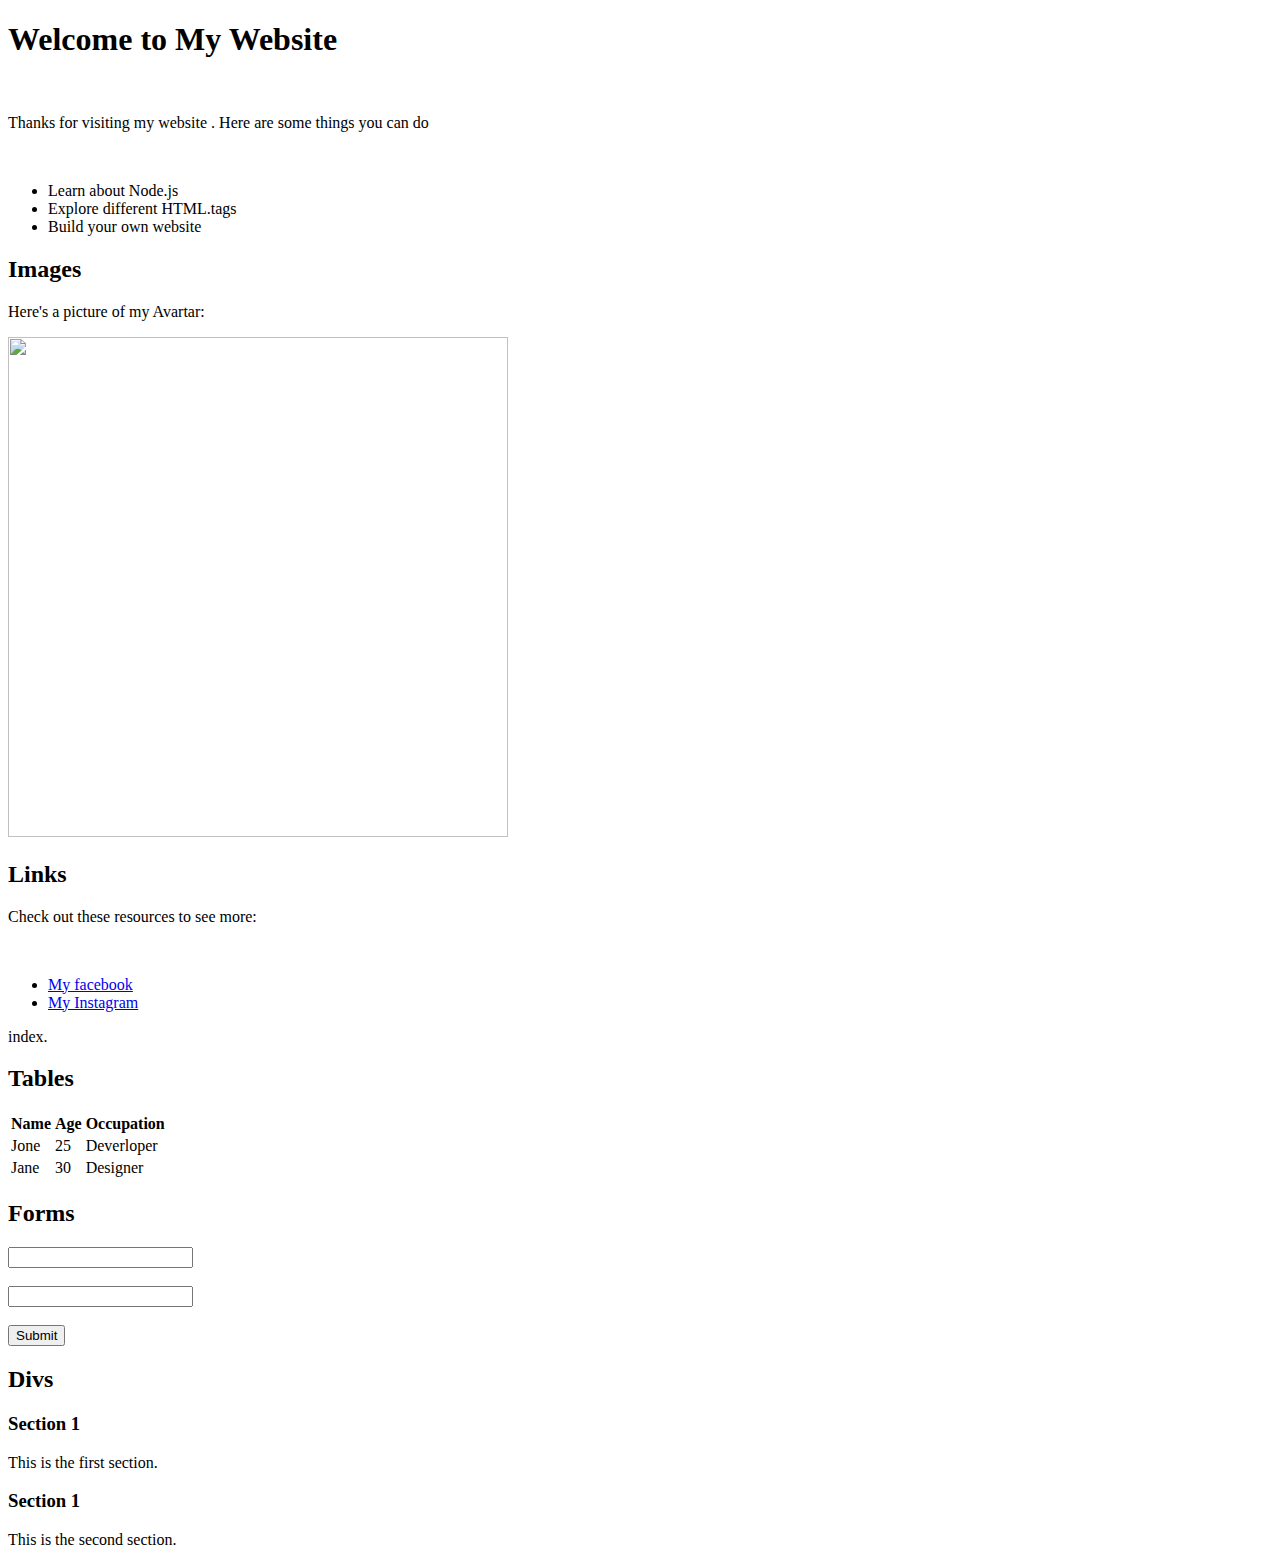
==== bt1.html @ 0014fbd8 "Add files via upload" ====
<!DOCTYPE html>
<html lang="en">
<head>
    <meta charset="UTF-8">
    <meta http-equiv="X-UA-Compatible" content="IE=edge">
    <meta name="viewport" content="width=device-width, initial-scale=1.0">
    <title>bai tap 1</title>
</head>
<body>
    <h1>Welcome to My Website</h1><br>
       <p>Thanks for visiting my website . Here are some things you can do</p><br>
       <ul>
            <li>Learn about Node.js</li>
            <li>Explore different HTML.tags</li>
            <li>Build your own website</li>
       </ul>

    <h2>Images</h2> 
         <p>Here's a picture of my Avartar:</p>  
             <img width="500" height="500" src="https://scontent.fdad1-3.fna.fbcdn.net/v/t39.30808-6/336311366_252490257110799_872575021874537496_n.jpg?_nc_cat=110&ccb=1-7&_nc_sid=09cbfe&_nc_ohc=1MpbB2sTmm8AX_2T3CP&_nc_ht=scontent.fdad1-3.fna&oh=00_AfAnKXKAEVegYBUytAEF2s9pM0nM7TlLU2oxGSn556UtwQ&oe=644D11EA" alt="">
    <h2>Links</h2>
         <p>Check out these resources to see more:</p><br>
           <ul>
                 <li>  
                     <a href="https://www.facebook.com/levan.huy.77715">My facebook</a>
                 </li>
                 <li>
                     <a href="https://www.instagram.com/levan.huy.1/">My Instagram</a>
                 </li>
           </ul> 
        <p>index.</p>       
    <h2>Tables</h2>     
    <table>
        <thead>
            <th>Name</th>
            <th>Age</th>
            <th>Occupation</th>
        </thead>
      <tbody>
          <tr>
            <td>Jone</td>
            <td>25</td>
            <td>Deverloper</td>
          </tr>
          <tr>
             <td>Jane</td>
             <td>30</td>
             <td>Designer</td>
          </tr>
      </tbody>
    </table>
    <h2>Forms</h2>
             <input type="text"><br><br>  
             <input type="text"><br><br>
             <button>Submit</button>
    <h2>Divs</h2>

    <h3>Section 1</h3>
    <p>This is the first section.</p>
    <h3>Section 1</h3>
    <p>This is the second section.</p>
</body>
</html>
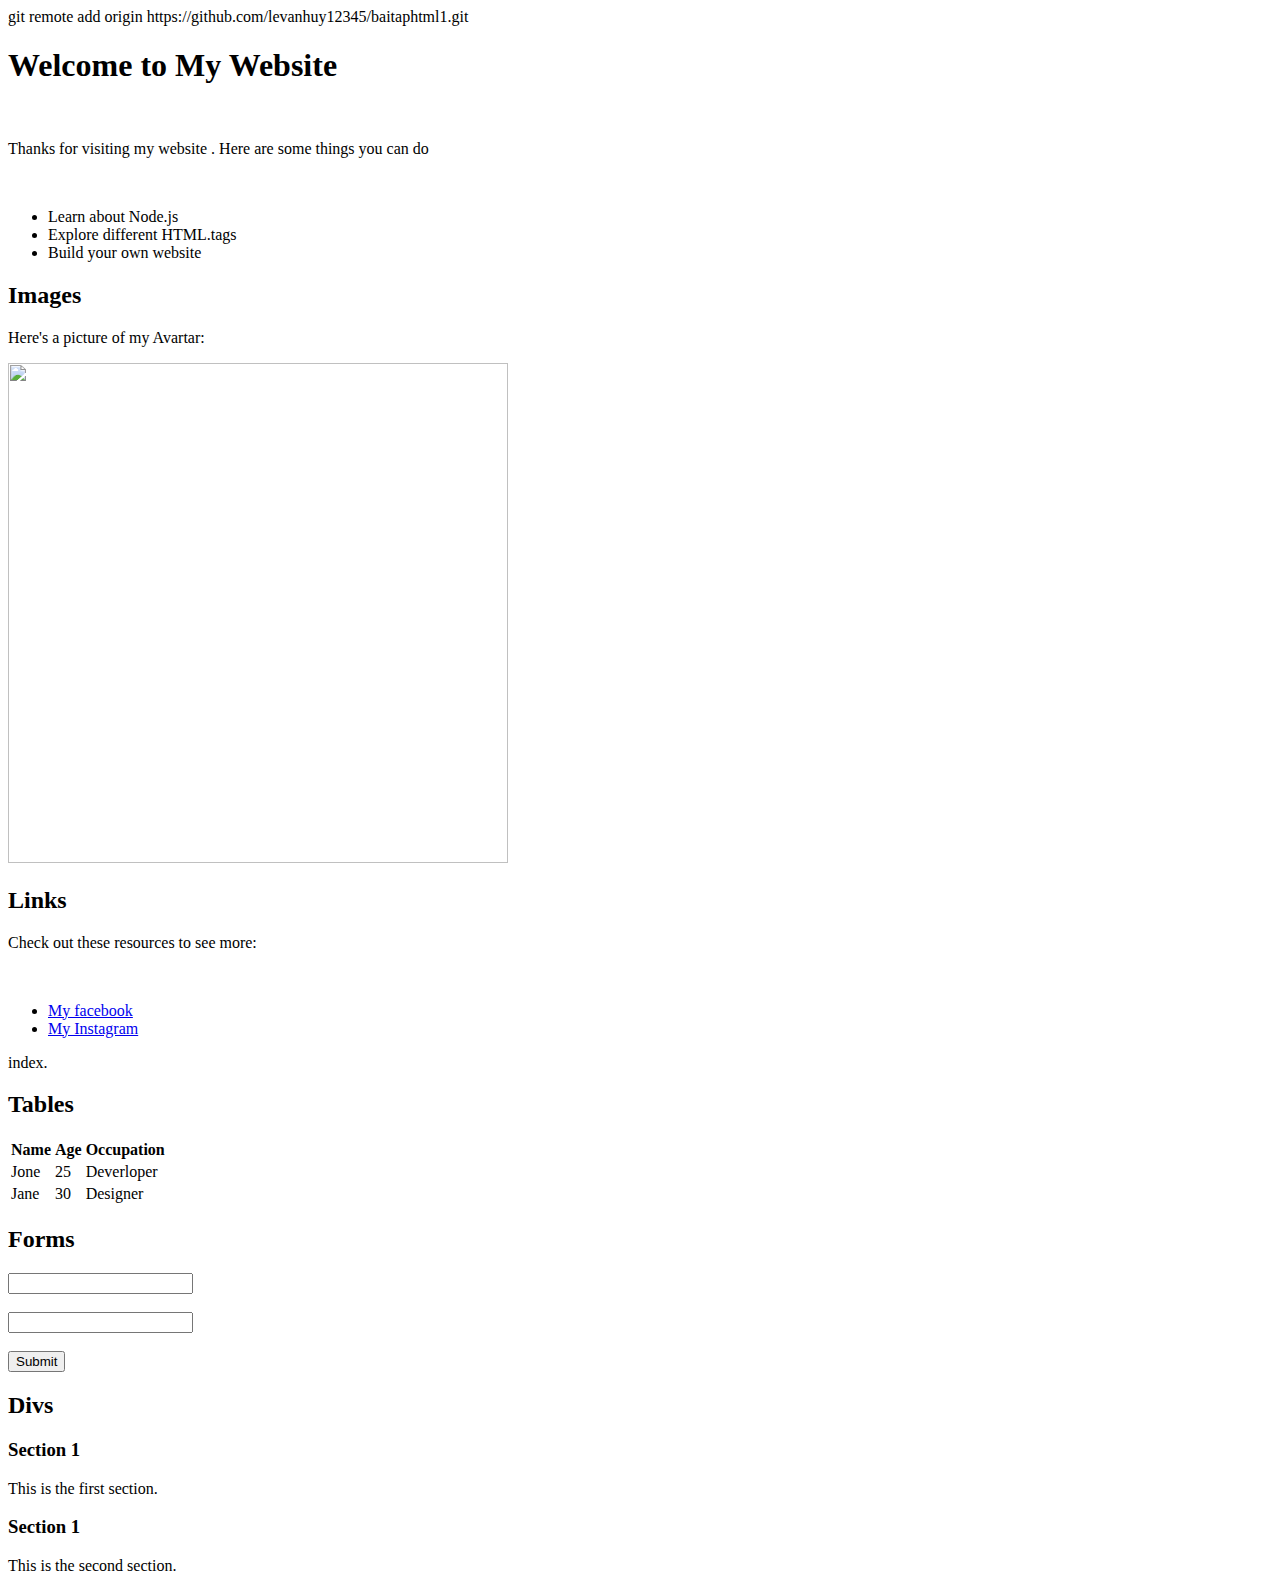
==== commit e204882c: "Add files via upload" ====
--- a/bt1.html
+++ b/bt1.html
@@ -1,5 +1,5 @@
 <!DOCTYPE html>
-<html lang="en">
+<html lang="en">git remote add origin https://github.com/levanhuy12345/baitaphtml1.git
 <head>
     <meta charset="UTF-8">
     <meta http-equiv="X-UA-Compatible" content="IE=edge">
@@ -17,7 +17,7 @@
 
     <h2>Images</h2> 
          <p>Here's a picture of my Avartar:</p>  
-             <img width="500" height="500" src="https://scontent.fdad1-3.fna.fbcdn.net/v/t39.30808-6/336311366_252490257110799_872575021874537496_n.jpg?_nc_cat=110&ccb=1-7&_nc_sid=09cbfe&_nc_ohc=1MpbB2sTmm8AX_2T3CP&_nc_ht=scontent.fdad1-3.fna&oh=00_AfAnKXKAEVegYBUytAEF2s9pM0nM7TlLU2oxGSn556UtwQ&oe=644D11EA" alt="">
+             <img width="500" height="500" src="https://scontent.fdad1-3.fna.fbcdn.net/v/t39.30808-6/336311366_252490257110799_872575021874537496_n.jpg?_nc_cat=110&ccb=1-7&_nc_sid=09cbfe&_nc_ohc=qCVwyiBo8VYAX-j2eXs&_nc_ht=scontent.fdad1-3.fna&oh=00_AfA21RQZK3TsWCJlRWHKxGodwlWmTdaBQtef_XUO_gevOA&oe=6458EF6A" alt="">
     <h2>Links</h2>
          <p>Check out these resources to see more:</p><br>
            <ul>
